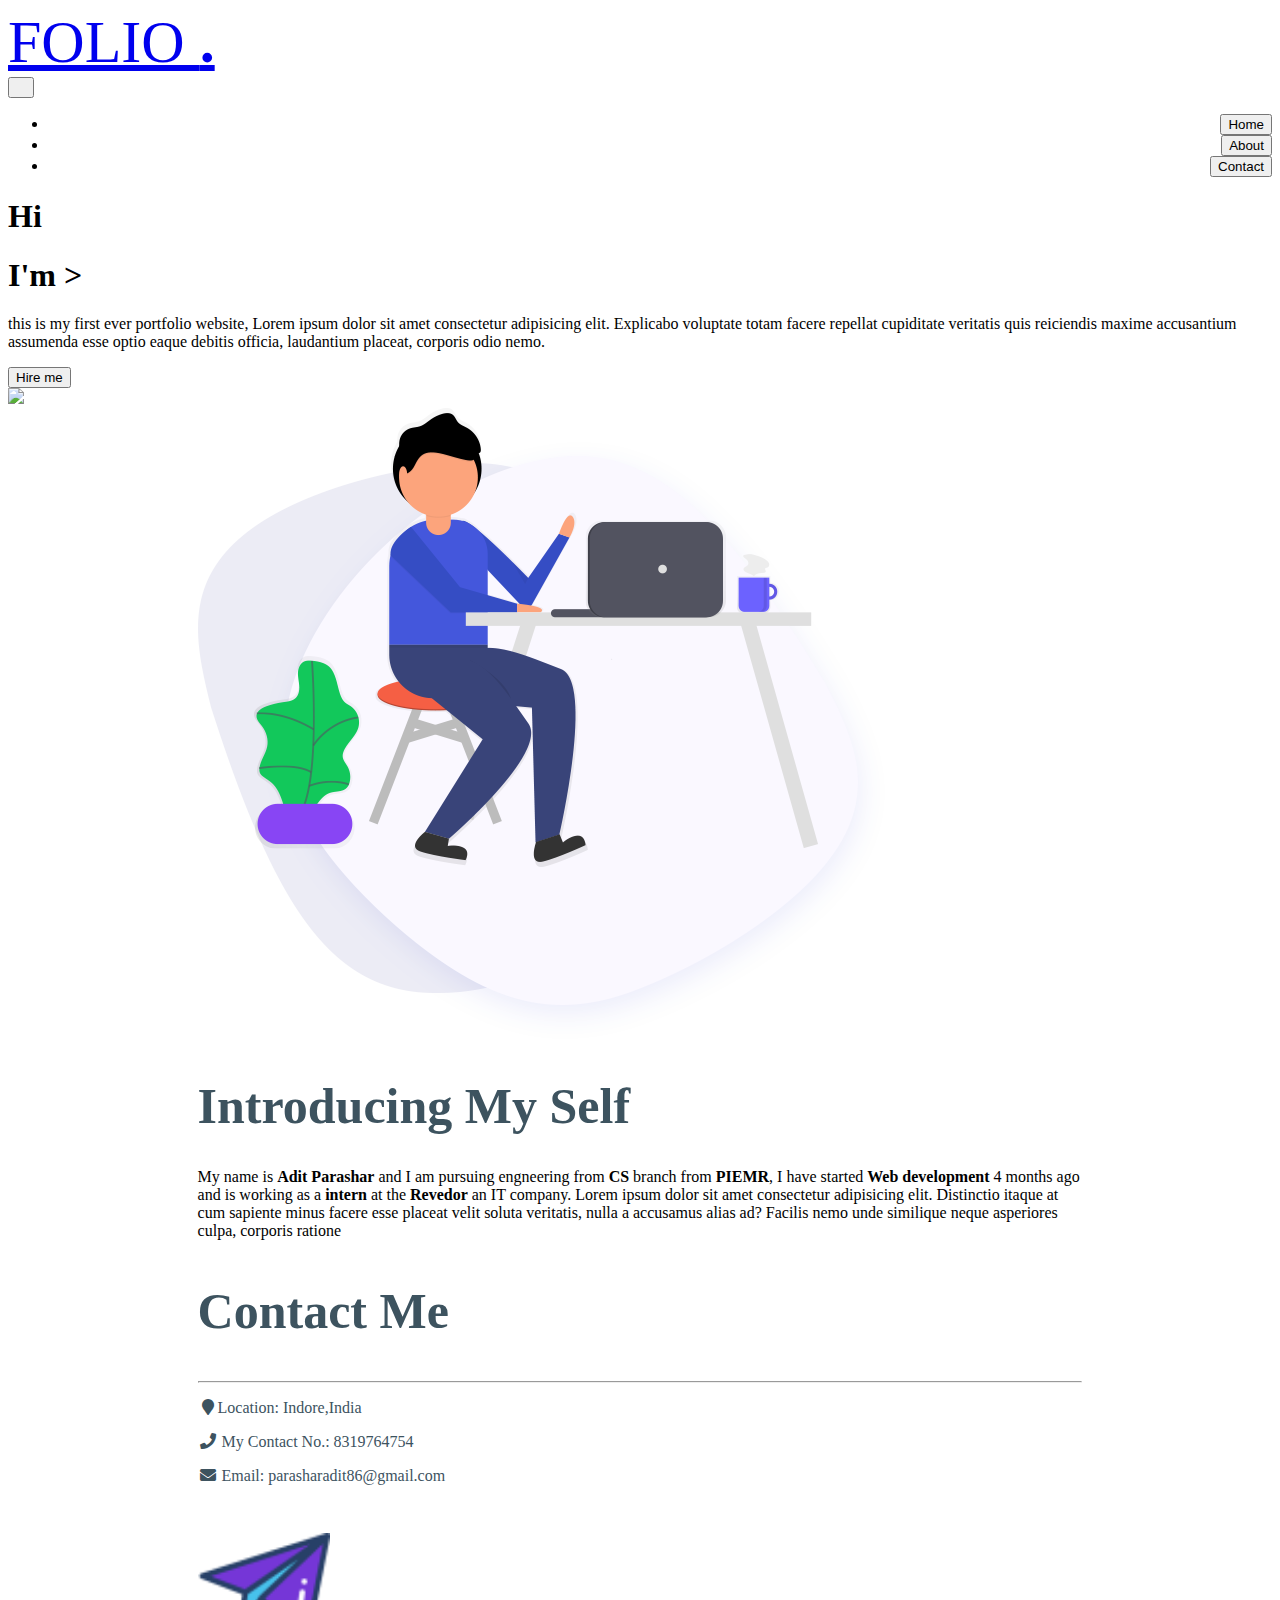
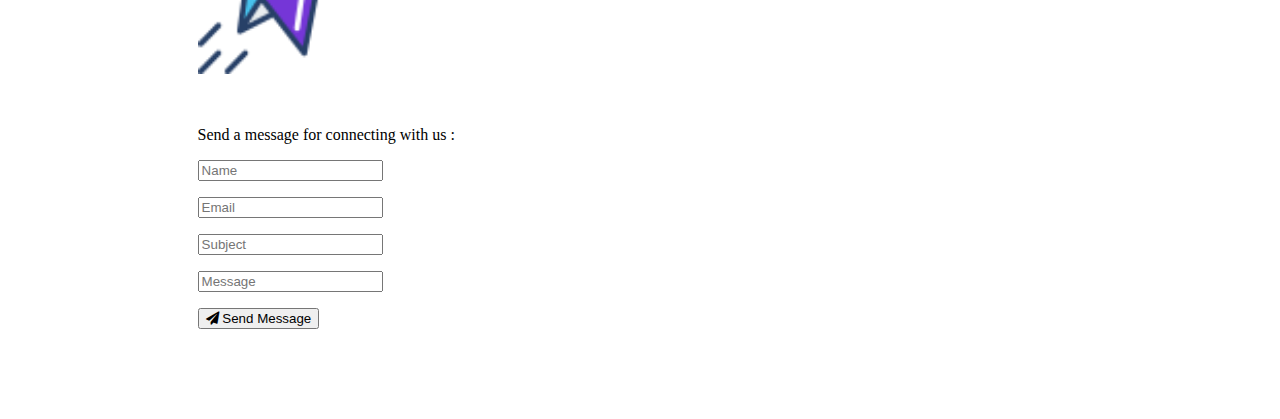
==== index.html @ aaad13bd "added index.html" ====
<!DOCTYPE html>
<!DOCTYPE html>
<html lang="en">

<head>
  <meta charset="UTF-8">
  <meta http-equiv="X-UA-Compatible" content="IE=edge">
  <meta name="viewport" content="width=device-width, initial-scale=1.0">
  <title>PORTFOLIO</title>
  <link rel="stylesheet" href="https://cdn.jsdelivr.net/npm/bootstrap@4.6.2/dist/css/bootstrap.min.css"
    integrity="sha384-xOolHFLEh07PJGoPkLv1IbcEPTNtaed2xpHsD9ESMhqIYd0nLMwNLD69Npy4HI+N" crossorigin="anonymous">
  <script src="https://cdn.jsdelivr.net/npm/jquery@3.5.1/dist/jquery.slim.min.js"
    integrity="sha384-DfXdz2htPH0lsSSs5nCTpuj/zy4C+OGpamoFVy38MVBnE+IbbVYUew+OrCXaRkfj"
    crossorigin="anonymous"></script>
  <script src="https://cdn.jsdelivr.net/npm/popper.js@1.16.1/dist/umd/popper.min.js"
    integrity="sha384-9/reFTGAW83EW2RDu2S0VKaIzap3H66lZH81PoYlFhbGU+6BZp6G7niu735Sk7lN"
    crossorigin="anonymous"></script>
  <script src="https://cdn.jsdelivr.net/npm/bootstrap@4.6.2/dist/js/bootstrap.min.js"
    integrity="sha384-+sLIOodYLS7CIrQpBjl+C7nPvqq+FbNUBDunl/OZv93DB7Ln/533i8e/mZXLi/P+"
    crossorigin="anonymous"></script>
  <script src="https://cdn.jsdelivr.net/npm/bootstrap@5.1.3/dist/js/bootstrap.bundle.min.js"
    integrity="sha384-ka7Sk0Gln4gmtz2MlQnikT1wXgYsOg+OMhuP+IlRH9sENBO0LRn5q+8nbTov4+1p"
    crossorigin="anonymous"></script>
  <link rel="stylesheet" href="port.css">
  <script src="main.js"></script>
  <link rel="stylesheet" href="https://cdnjs.cloudflare.com/ajax/libs/font-awesome/5.5.0/css/all.min.css">
  <link rel="icon" href="favicon.png">
</head>

<body>
  <div class="container-fluid">
    <div class="top-box">
      <nav class="navbar navbar-expand-lg p-3 mb-2 bg-light text-dark">
        <div class="container-fluid">
          <a class="navbar-brand" id="as" href="#" style="font-size: 60px; font-family: 'Merriweather', serif;">FOLIO
            <b>.
        </div></b></a>
        <button class="navbar-toggler" type="button" data-bs-toggle="collapse" data-bs-target="#navbarNav"
          aria-controls="navbarNav" aria-expanded="false" aria-label="Toggle navigation">

          <i class="fa-sharp fa-solid fa-pizza-slice navbar-toggler-icon"></i>
        </button>
        <div class="collapse navbar-collapse" id="navbarNav">
          <ul class="navbar-nav" style="text-align: right;">
            <li class="nav-right">
              <a class="nav-link active" aria-current="page" href="#home"><button type="button"
                  class="btn btn-outline-dark btn-sm">Home</button></a>
            </li>
            <li class="nav-right">
              <a class="nav-link" href="#about"><button type="button"
                  class="btn btn-outline-dark btn-sm">About</button></a>
            </li>
            <li class="nav-right">
              <a class="nav-link" href="#contact"><button type="button" class="btn btn-outline-dark btn-sm">Contact</button></a>
            </li>
          </ul>
        </div>
    </div>
    </nav>

    <div class="wrapper" id="home">
      <h1 id="hi">Hi</h1>
      <h1 id="see">I'm ><span class="multitext"></span></h1>
      <p id="chota">this is my first ever portfolio website, Lorem ipsum dolor sit amet consectetur adipisicing elit.
        Explicabo
        voluptate totam facere repellat cupiditate veritatis quis reiciendis maxime accusantium assumenda esse optio
        eaque
        debitis officia, laudantium placeat, corporis odio nemo.
      </p>
      <div class="btns">
        <button href="#contact">Hire me</button>
      </div>
      <div class="cols">
        <div class="imgbox">
          <img src="https://cdn-icons-png.flaticon.com/128/711/711284.png" id="splash">
        </div>
      </div>
    </div>
    <div id="about" style="padding: 0% 15%; " class="man">
      <img id="mana" src="about-us.webp" alt="">
      <h1 style="color:#3d535f; font-family: 'Merriweather', serif; font-size: 50px;font-weight: 900;">Introducing My
        Self</h1>
      <p class="man" style="font-family: 'Merriweather', serif;">My name is <b>Adit Parashar</b> and I am pursuing
        engneering from <b>CS</b> branch from <b>PIEMR</b>, I have started <b>Web development</b>
        4 months ago and is working as a <b>intern</b> at the <b>Revedor</b> an IT company. Lorem ipsum dolor sit amet
        consectetur adipisicing elit.
        Distinctio itaque at cum sapiente minus facere esse placeat velit soluta veritatis, nulla a accusamus alias ad?
        Facilis nemo unde similique neque
        asperiores culpa, corporis ratione</p>
      <div id="contact">
        <div class="w3-padding-32 w3-content w3-text-grey" id="contact" style="margin-bottom:64px">
          <h2 style="color:#3d535f; font-family: 'Merriweather', serif; font-size: 50px; ">Contact Me</h2>
          <hr class="w3-opacity">
      
          <div style="color:#3d535f; font-family: 'Merriweather', serif;" class="w3-section ">
            <p><i class="fa fa-map-marker fa-fw w3-xxlarge w3-margin-right"></i>Location: Indore,India</p>
            <p><i class="fa fa-phone fa-fw w3-xxlarge w3-margin-right"></i> My Contact No.: 8319764754</p>
            <p><i class="fa fa-envelope fa-fw w3-xxlarge w3-margin-right"> </i> Email: parasharadit86@gmail.com</p>
          </div>
          
          <!-- Image of location/map -->
          <img src="website.webp" class="w3-image w3-greyscale" style="width:15%;margin:32px 0">
         
          <p>Send a message for connecting with us :</p>
          <form action="/action_page.php" target="_blank">
            <p><input class="w3-input w3-padding-16 w3-border" type="text" placeholder="Name" required name="Name"></p>
            <p><input class="w3-input w3-padding-16 w3-border" type="text" placeholder="Email" required name="Email"></p>
            <p><input class="w3-input w3-padding-16 w3-border" type="text" placeholder="Subject" required name="Subject"></p>
            <p><input class="w3-input w3-padding-16 w3-border" type="text" placeholder="Message" required name="Message"></p>
            <p>
              <button class="w3-button w3-light-grey w3-padding-large" type="submit">
                <i class="fa fa-paper-plane"></i> Send Message
              </button>
            </p>
          </form>
        <!-- End Contact Section -->
        </div>  
      </div>
      <!-- jo kuch krna hai yahi hi karna hai -->
    </div>
  </div>
  <div><img src="images.png" alt="">
  </div>
  <script src="https://cdn.jsdelivr.net/npm/typed.js@2.0.12"></script>
  <script>
    var typingEffect = new Typed(".multitext", {
      strings: ["Coder", "Front End Developer", "Web Developer"],
      loop: true,
      typeSpeed: 100,
      backSpeed: 80,
      backDelay: 1500
    })
  </script>
</body>

</html>
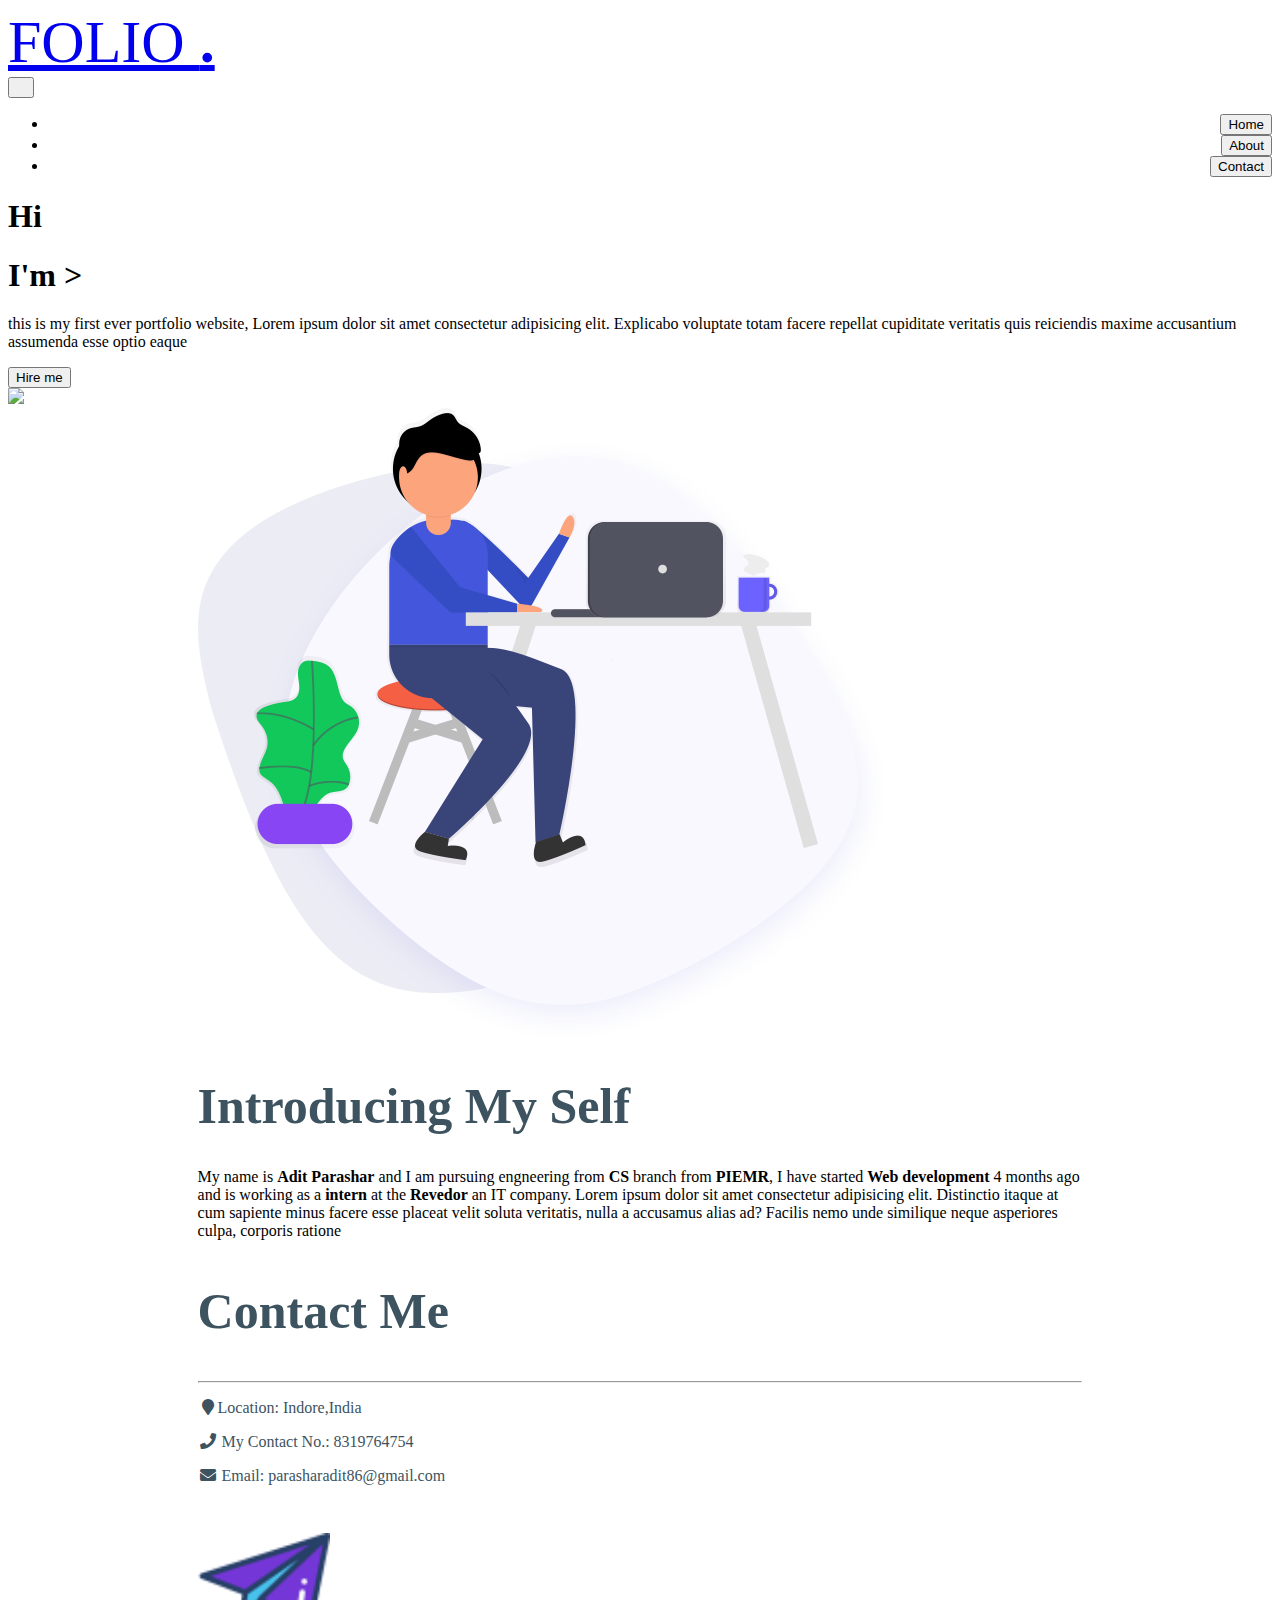
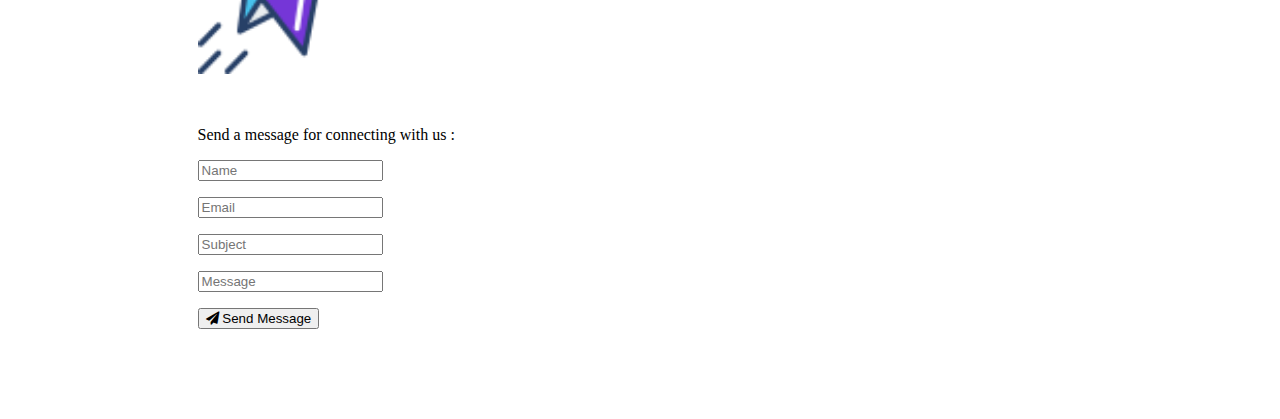
==== commit 7dd2f96f: "added index.html" ====
--- a/index.html
+++ b/index.html
@@ -65,7 +65,6 @@
         Explicabo
         voluptate totam facere repellat cupiditate veritatis quis reiciendis maxime accusantium assumenda esse optio
         eaque
-        debitis officia, laudantium placeat, corporis odio nemo.
       </p>
       <div class="btns">
         <button href="#contact">Hire me</button>
@@ -87,9 +86,9 @@
         Distinctio itaque at cum sapiente minus facere esse placeat velit soluta veritatis, nulla a accusamus alias ad?
         Facilis nemo unde similique neque
         asperiores culpa, corporis ratione</p>
-      <div id="contact">
+      <div id="contact" style="font-family: 'Merriweather', serif;">
         <div class="w3-padding-32 w3-content w3-text-grey" id="contact" style="margin-bottom:64px">
-          <h2 style="color:#3d535f; font-family: 'Merriweather', serif; font-size: 50px; ">Contact Me</h2>
+          <h2 style="color:#3d535f; font-family: 'Merriweather', serif; font-size: 50px; font-family: 'Merriweather', serif;">Contact Me</h2>
           <hr class="w3-opacity">
       
           <div style="color:#3d535f; font-family: 'Merriweather', serif;" class="w3-section ">
